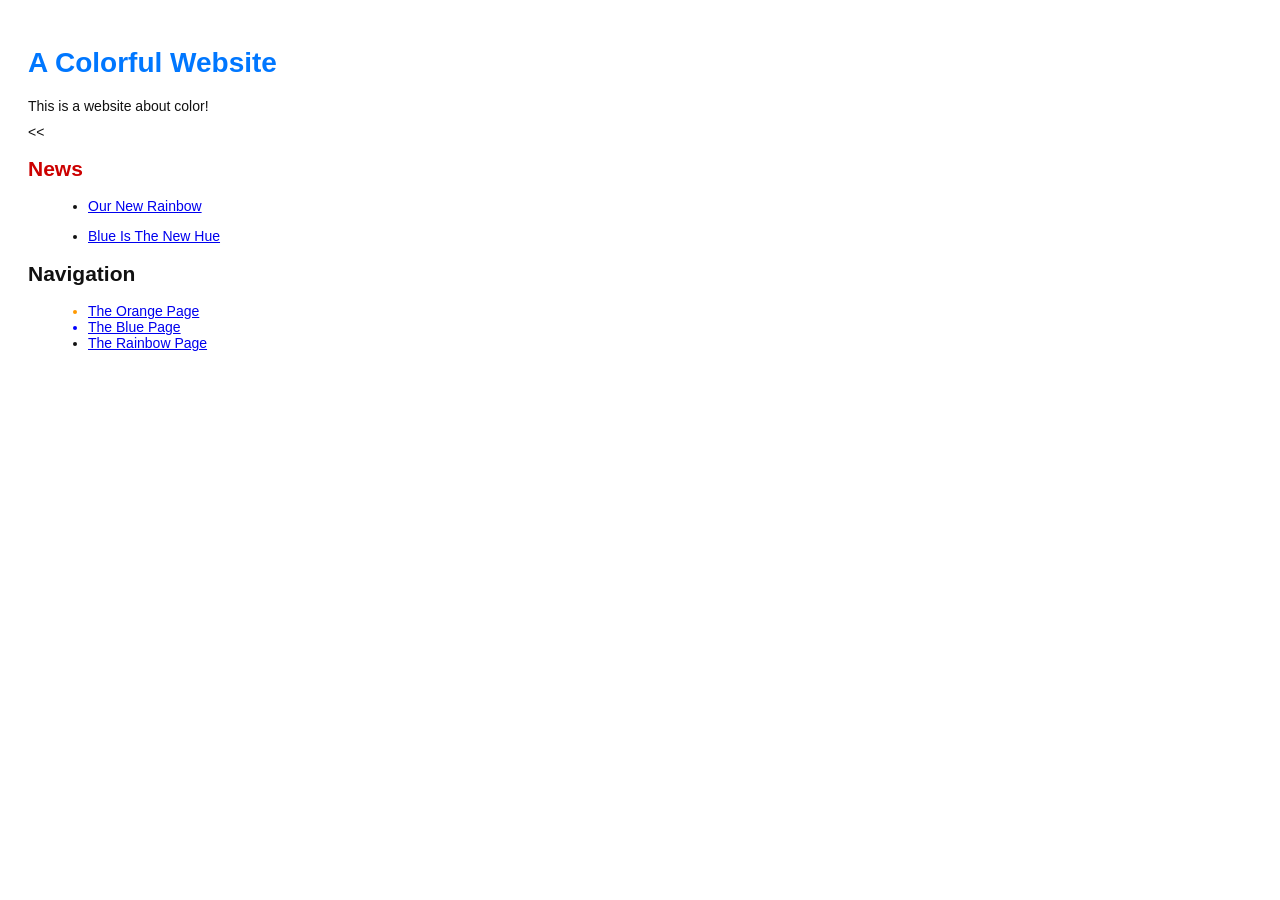
==== index.html @ ea2e6679 "experiment1 and main merged" ====
<!DOCTYPE html>
<html lang="en">
<head>
   <meta charset="UTF-8">
   <title>A Colorful Website</title>
   <link rel="stylesheet" href="styles.css" />
</head>
<body>
 <h1 style="color: #07F">A Colorful Website</h1>
 <p>This is a website about color!</p>
 <<<h2 style="color: #C00">News</h2>
<ul>
  <li><a href="rainbow.html">Our New Rainbow</a></li>
</ul>
<ul>
  <li><a href="news-1.html">Blue Is The New Hue</a></li>
 </ul>
  <h2>Navigation</h2>
   <ul>
       <li style="color: #F90">
           <a href="orange.html">The Orange Page</a>
       </li>
       <li style="color: #00F">
           <a href="blue.html">The Blue Page</a>
       </li>
       <li>
           <a href="rainbow.html">The Rainbow Page</a>
       </li>
  </ul>
</body>
</html>
---- styles.css ----
body {
  padding: 20px;
  font-family: Verdana, Arial, Helvetica, sans-serif;
  font-size: 14px;
  color: #111;
}

p, ul {
  margin-bottom: 10px;
}

ul {
  margin-left: 20px;
}
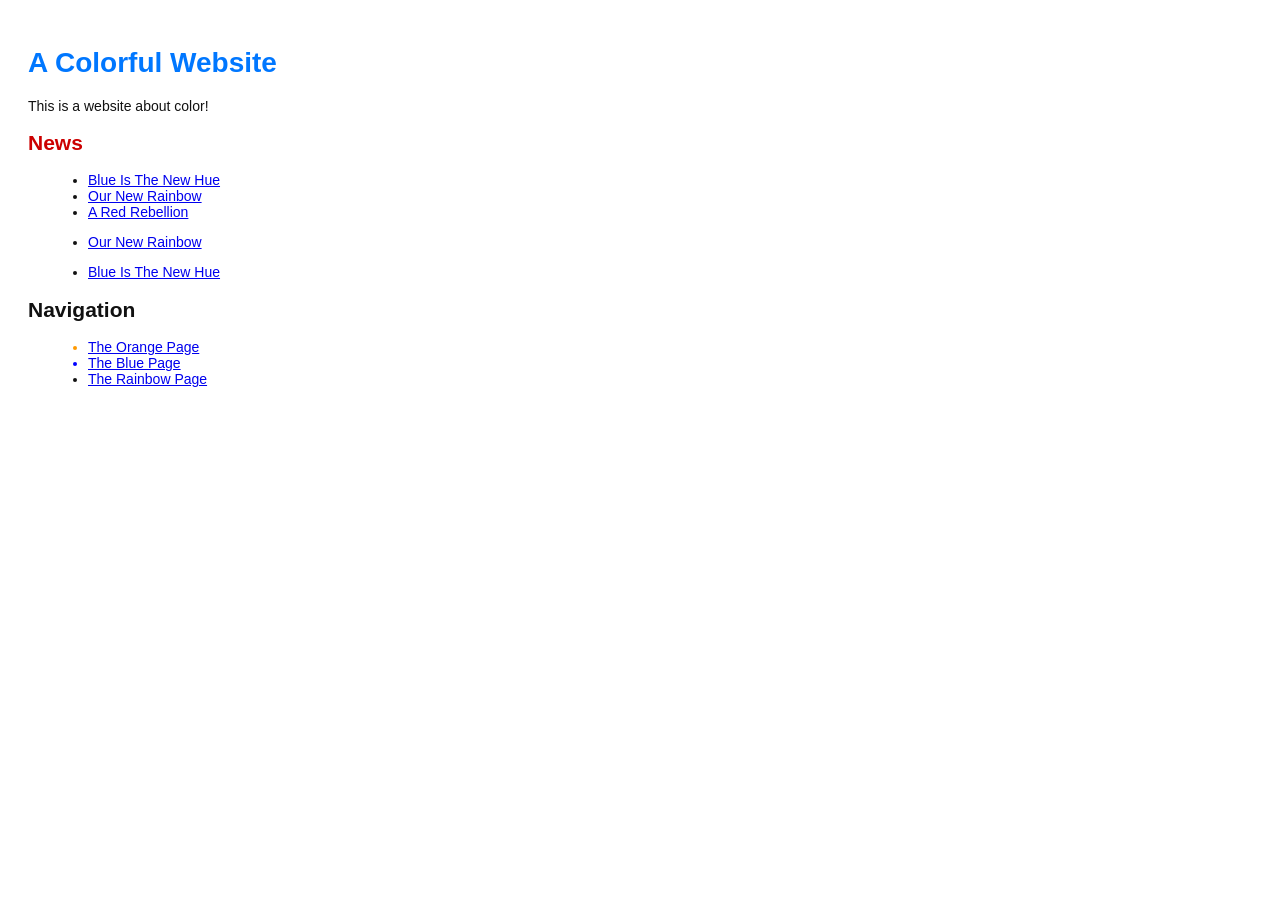
==== commit 40493343: "add 2nd new item" ====
--- a/index.html
+++ b/index.html
@@ -8,7 +8,12 @@
 <body>
  <h1 style="color: #07F">A Colorful Website</h1>
  <p>This is a website about color!</p>
- <<<h2 style="color: #C00">News</h2>
+ <h2 style="color: #C00">News</h2>
+   <ul>
+       <li><a href="news-1.html">Blue Is The New Hue</a></li>
+       <li><a href="rainbow.html">Our New Rainbow</a></li>
+       <li><a href="news-2.html">A Red Rebellion</a></li>
+   </ul>
 <ul>
   <li><a href="rainbow.html">Our New Rainbow</a></li>
 </ul>
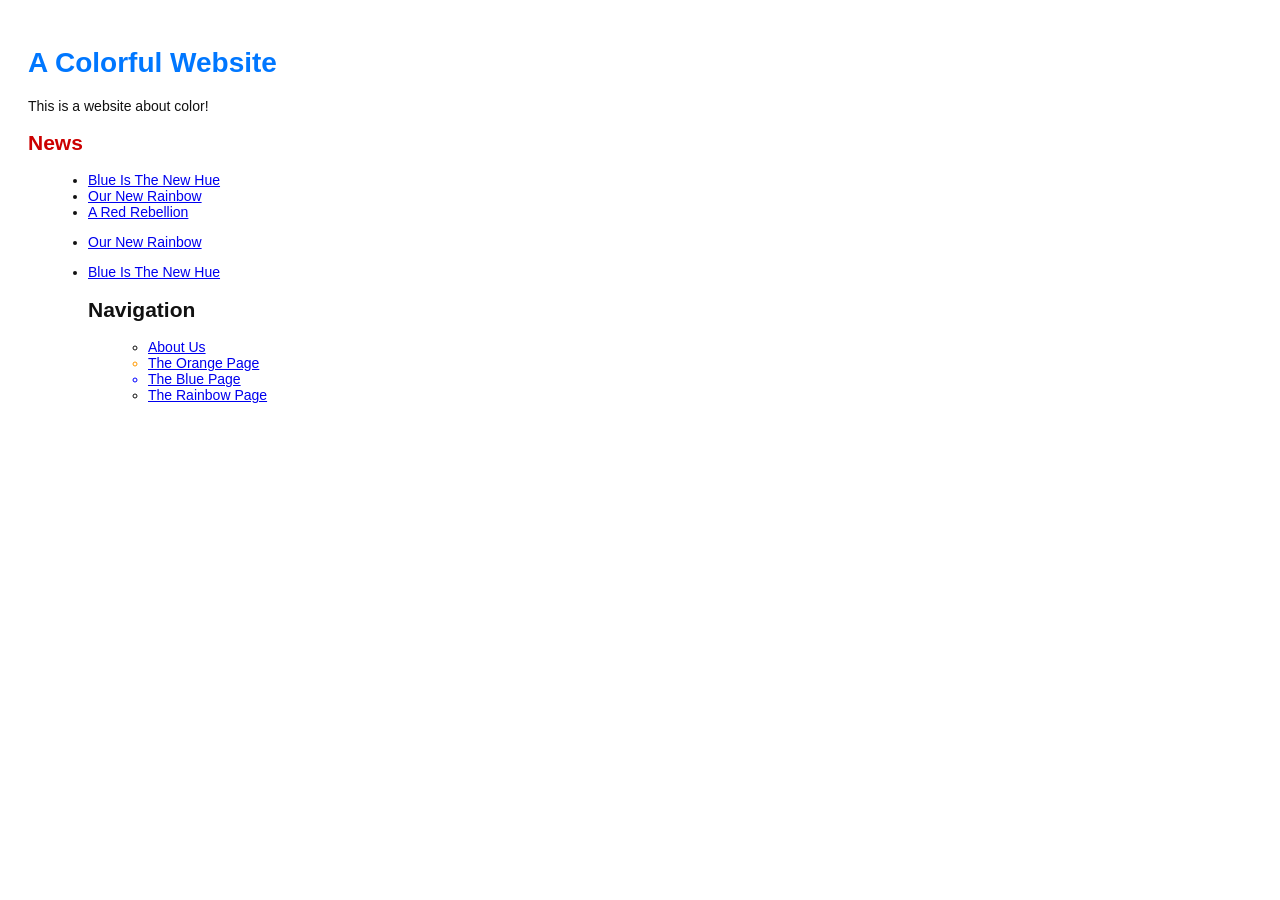
==== commit ecefecfa: "Add a link to about section in home page" ====
--- a/index.html
+++ b/index.html
@@ -19,9 +19,11 @@
 </ul>
 <ul>
   <li><a href="news-1.html">Blue Is The New Hue</a></li>
- </ul>
-  <h2>Navigation</h2>
+<h2>Navigation</h2>
    <ul>
+       <li>
+           <a href="about/index.html">About Us</a>
+       </li>
        <li style="color: #F90">
            <a href="orange.html">The Orange Page</a>
        </li>
@@ -31,6 +33,7 @@
        <li>
            <a href="rainbow.html">The Rainbow Page</a>
        </li>
+   </ul>
   </ul>
 </body>
 </html>
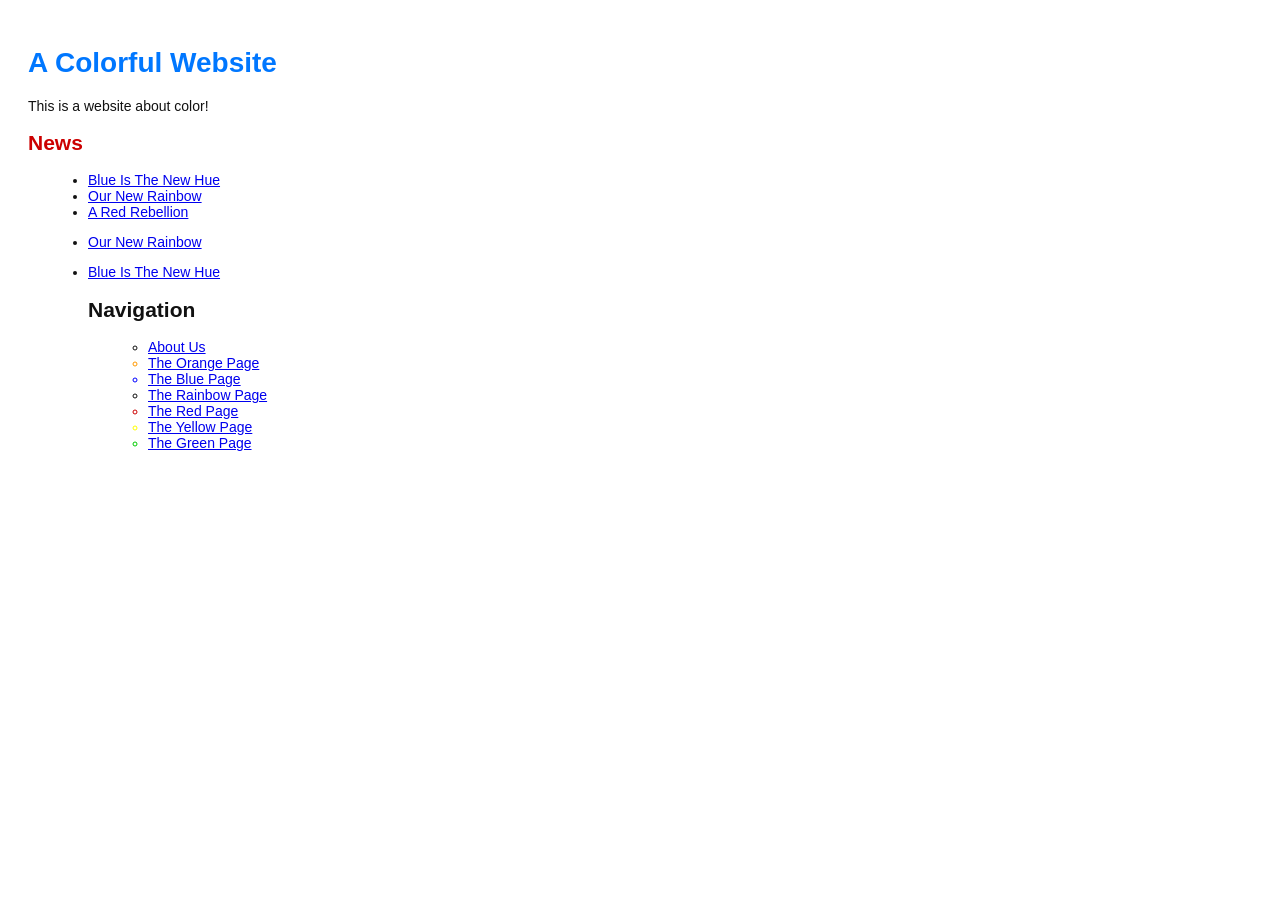
==== commit c6ca1bc8: "Add green page" ====
--- a/index.html
+++ b/index.html
@@ -33,6 +33,15 @@
        <li>
            <a href="rainbow.html">The Rainbow Page</a>
        </li>
+              <li style="color: #C00">
+           <a href="red.html">The Red Page</a>
+       </li>
+       <li style="color: #FF0">
+           <a href="yellow.html">The Yellow Page</a>
+       </li>
+             <li style="color: #0c0">
+           <a href="green.html">The Green Page</a>
+       </li>
    </ul>
   </ul>
 </body>
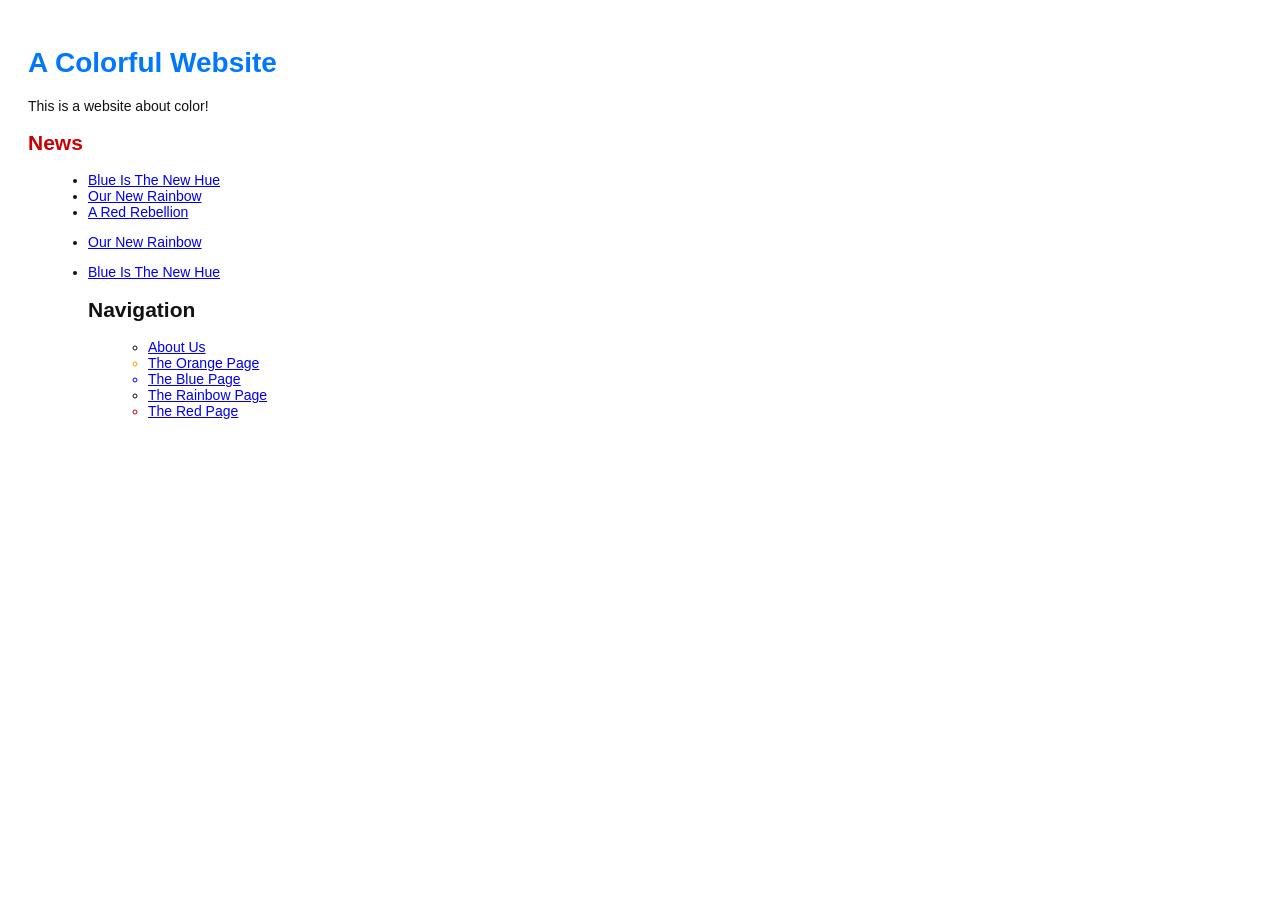
==== commit 3e16453d: "Add red pages" ====
--- a/index.html
+++ b/index.html
@@ -36,12 +36,7 @@
               <li style="color: #C00">
            <a href="red.html">The Red Page</a>
        </li>
-       <li style="color: #FF0">
-           <a href="yellow.html">The Yellow Page</a>
-       </li>
-             <li style="color: #0c0">
-           <a href="green.html">The Green Page</a>
-       </li>
+       
    </ul>
   </ul>
 </body>
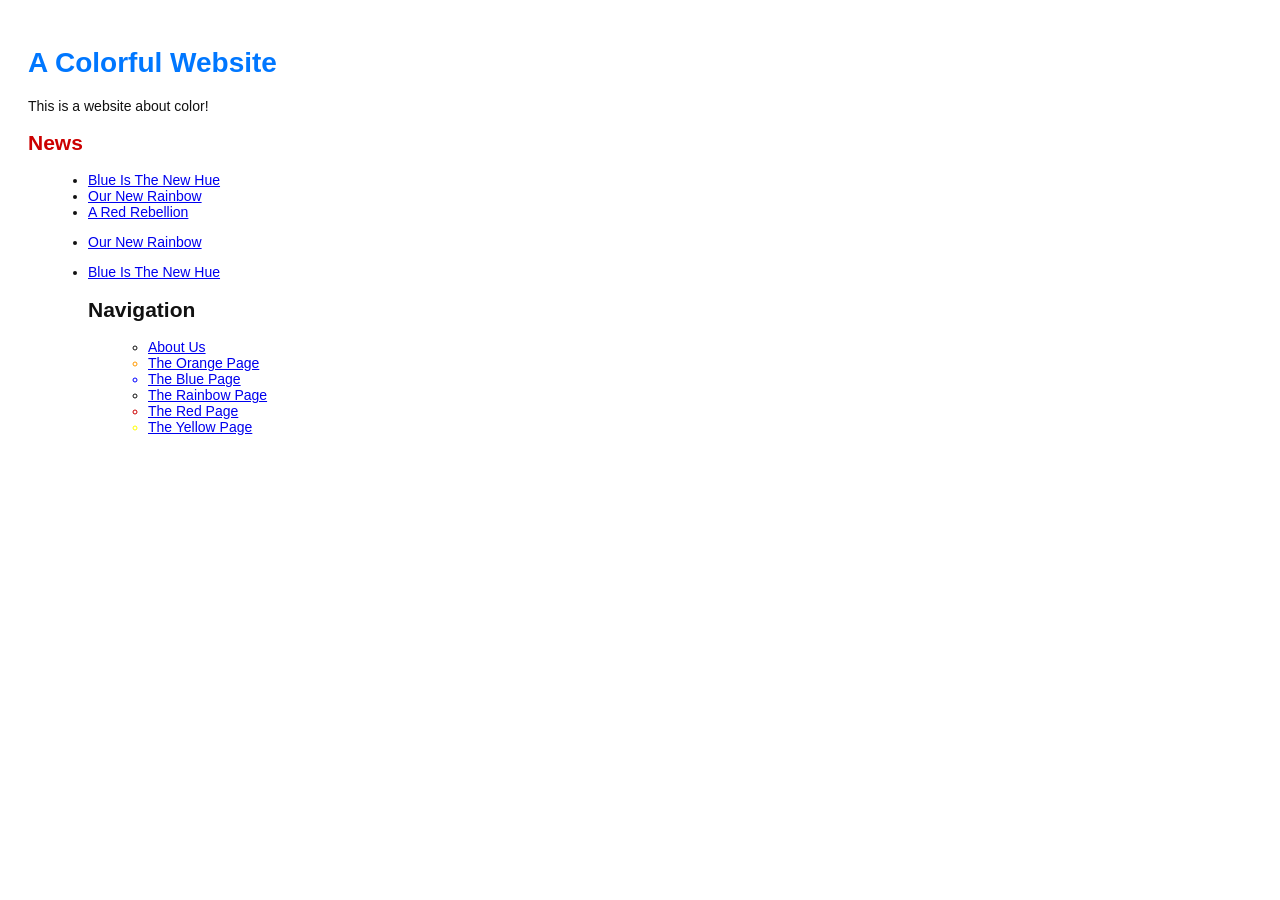
==== commit a0bc04c1: "Add yellow pages" ====
--- a/index.html
+++ b/index.html
@@ -36,7 +36,9 @@
               <li style="color: #C00">
            <a href="red.html">The Red Page</a>
        </li>
-       
+       <li style="color: #FF0">
+           <a href="yellow.html">The Yellow Page</a>
+       </li>
    </ul>
   </ul>
 </body>
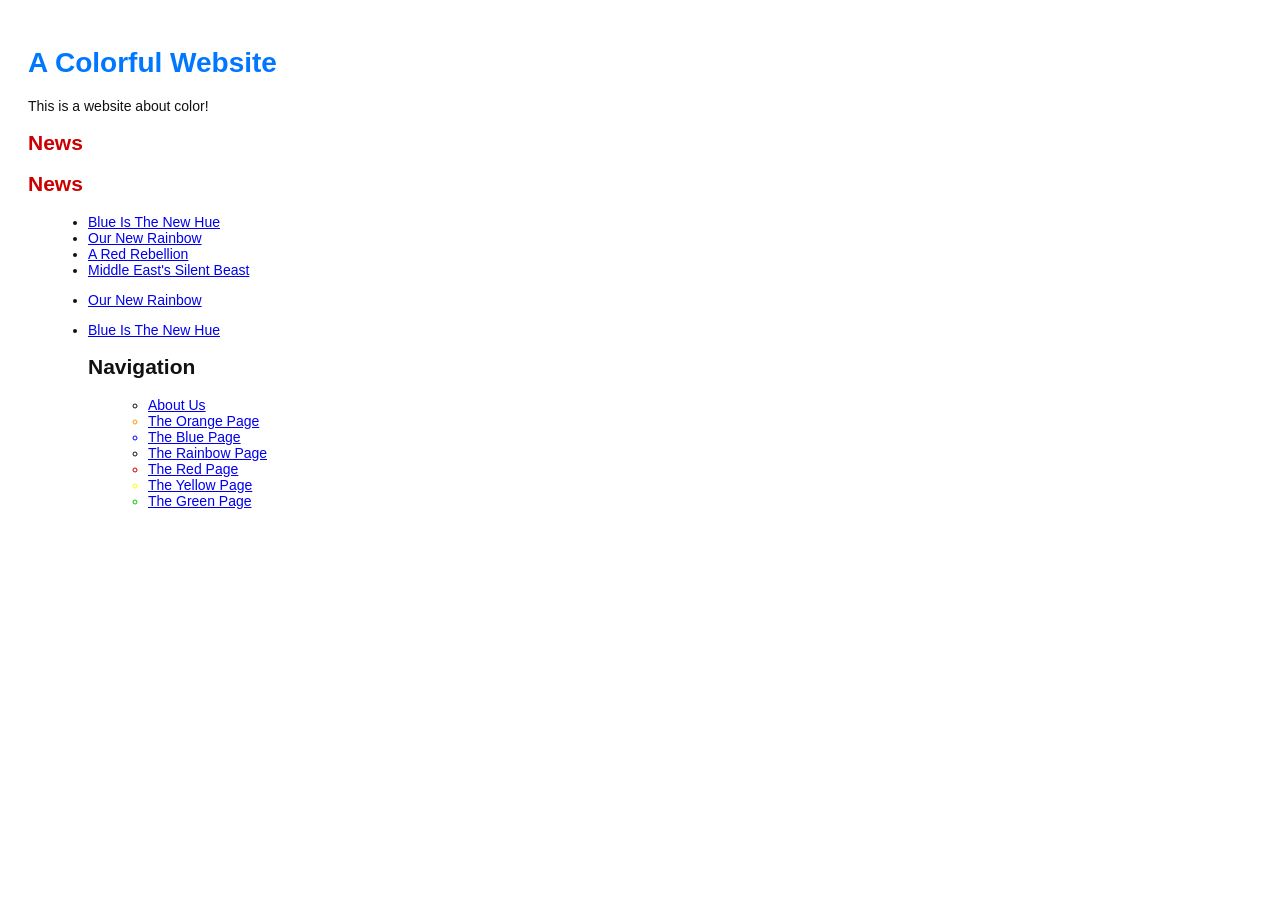
==== commit 98b64428: "Add 3rd news item" ====
--- a/index.html
+++ b/index.html
@@ -9,10 +9,12 @@
  <h1 style="color: #07F">A Colorful Website</h1>
  <p>This is a website about color!</p>
  <h2 style="color: #C00">News</h2>
+   <h2 style="color: #C00">News</h2>
    <ul>
        <li><a href="news-1.html">Blue Is The New Hue</a></li>
        <li><a href="rainbow.html">Our New Rainbow</a></li>
        <li><a href="news-2.html">A Red Rebellion</a></li>
+       <li><a href="news-3.html">Middle East's Silent Beast</a></li>
    </ul>
 <ul>
   <li><a href="rainbow.html">Our New Rainbow</a></li>
@@ -39,6 +41,9 @@
        <li style="color: #FF0">
            <a href="yellow.html">The Yellow Page</a>
        </li>
+             <li style="color: #0c0">
+           <a href="green.html">The Green Page</a>
+       </li>
    </ul>
   </ul>
 </body>
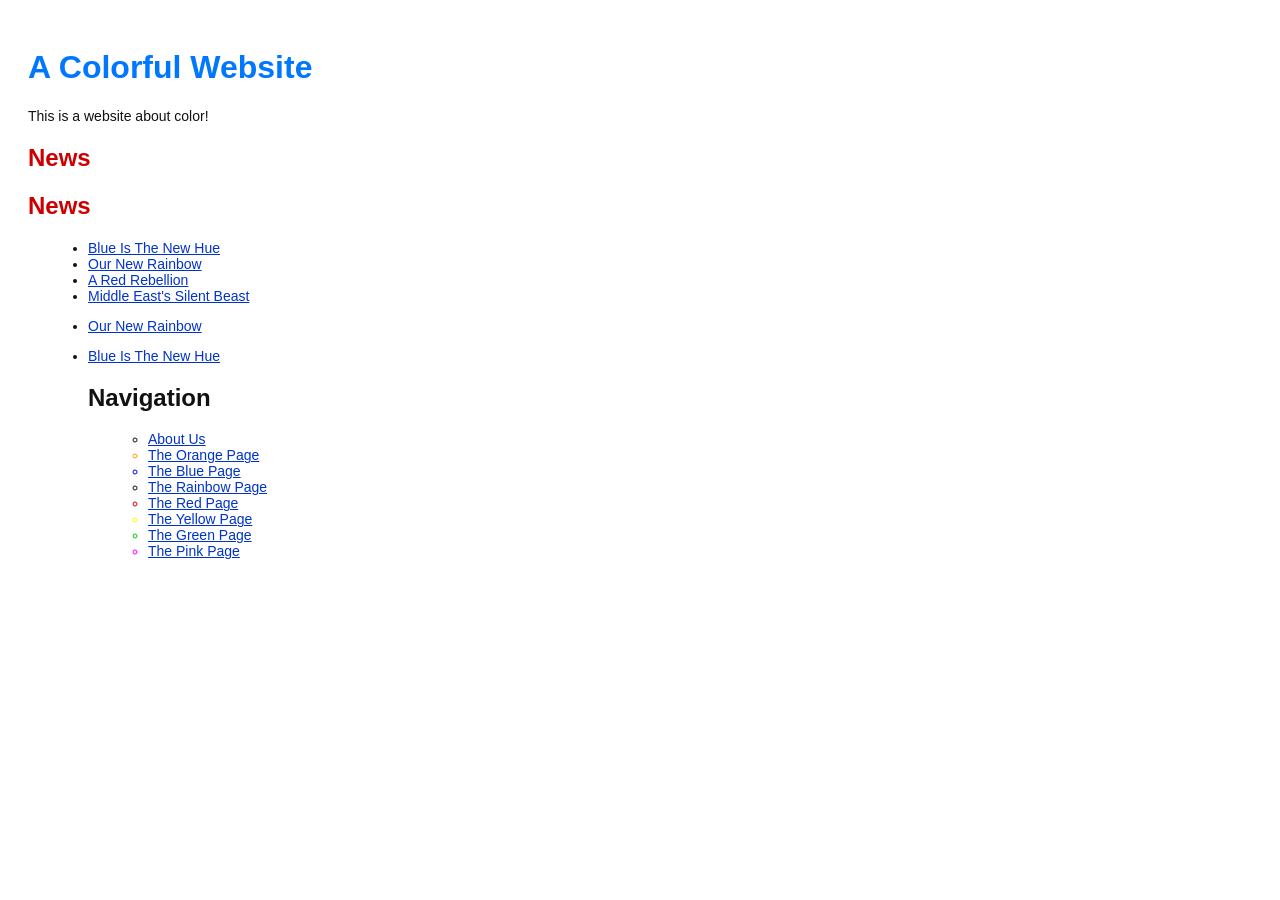
==== commit b37c2c2b: "Add pink page" ====
--- a/index.html
+++ b/index.html
@@ -44,6 +44,9 @@
              <li style="color: #0c0">
            <a href="green.html">The Green Page</a>
        </li>
+              <li style="color: #F0F">
+           <a href="pink.html">The Pink Page</a>
+       </li>
    </ul>
   </ul>
 </body>
--- a/styles.css
+++ b/styles.css
@@ -11,4 +11,19 @@
 
 ul {
   margin-left: 20px;
+}
+
+h1 {
+ font-size: 32px;
+}
+h2 {
+ font-size: 24px;
+}
+a:link, a:visited {
+ color: #03C;
+}
+
+h3 {
+ font-size: 18px;
+ margin-left: 20px;
 }
